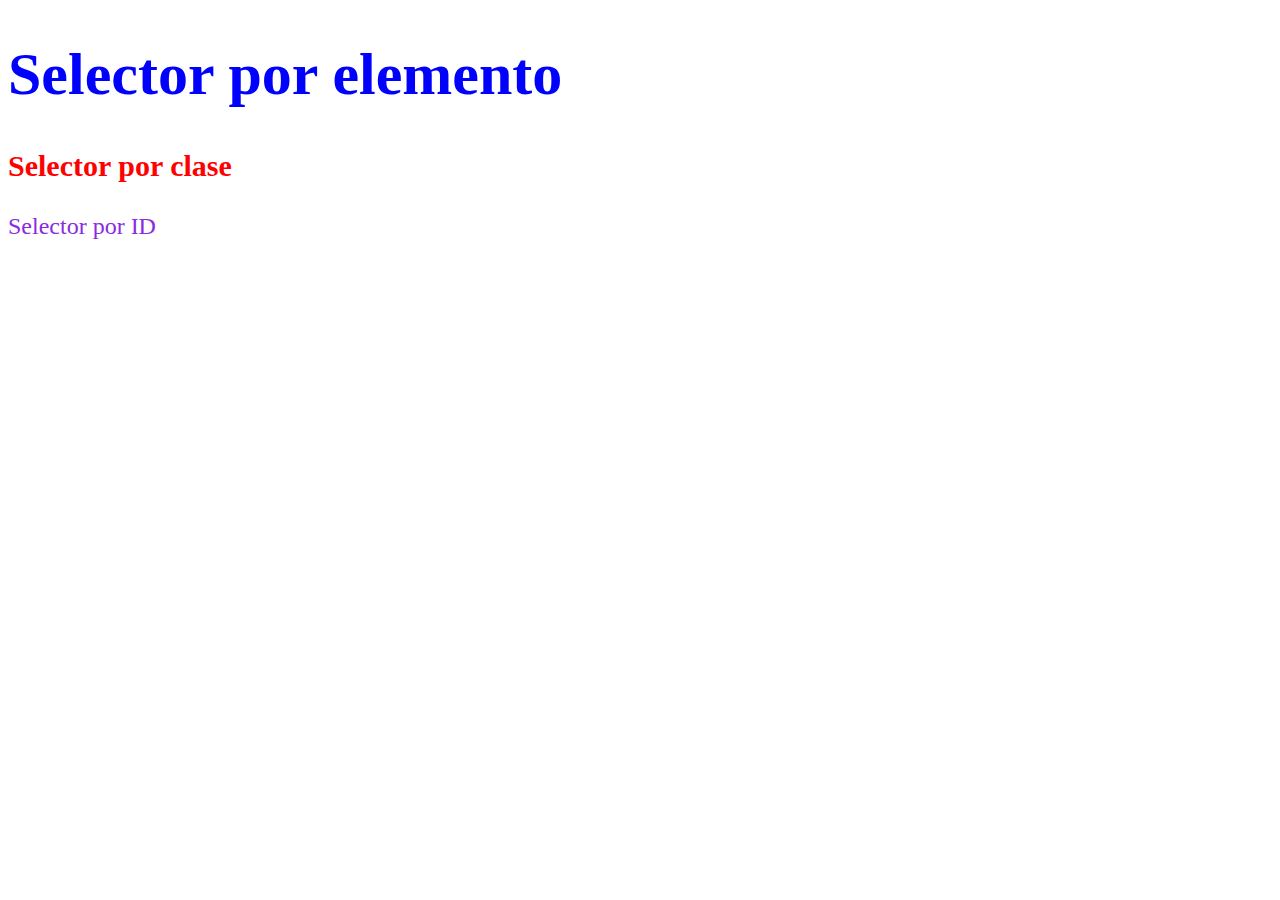
==== semana2/dia2/index.html @ 3f0e7b26 "Trabajando con selectores en css" ====
<!DOCTYPE html>
<html lang="es">

<head>
    <meta charset="UTF-8">
    <meta name="viewport" content="width=device-width, initial-scale=1.0">
    <title>Aprendiendo CSS</title>
    <link rel="stylesheet" href="./styles.css">
    <!--Esta es la mejor practica para utilizar CSS-->

    <!--<style>
        body{
            background-color: aqua;
        }
    </style> este es un ejemplo de CSS dentro de HTML, no es una buena practica-->
</head>

<body>
    <!--<p style="font-size: 30px;">Texto de Ejemplo</p> Este es otro ejemplo de CSS dentro de HTML-->
    <h1>Selector por elemento</h1>
    <h3 class="selector-clase">Selector por clase</h3>
    <p id="selector-id">Selector por ID</p>
</body>

</html>
---- semana2/dia2/styles.css ----
/*body{
    background-color: blue;
}*/
/*Esto es un comentario en CSS*/
/* control + } = comentario automatico */
h1{
    color: blue ;
    font-size: 60px;
    /* selector por elemento*/
}

.selector-clase{
    color: red;
    font-size: 30px;
    /* selector por clase, RECOMENDADO */
}

#selector-id{
    color: blueviolet;
    font-size: 24px;
    /* selector por id */
}
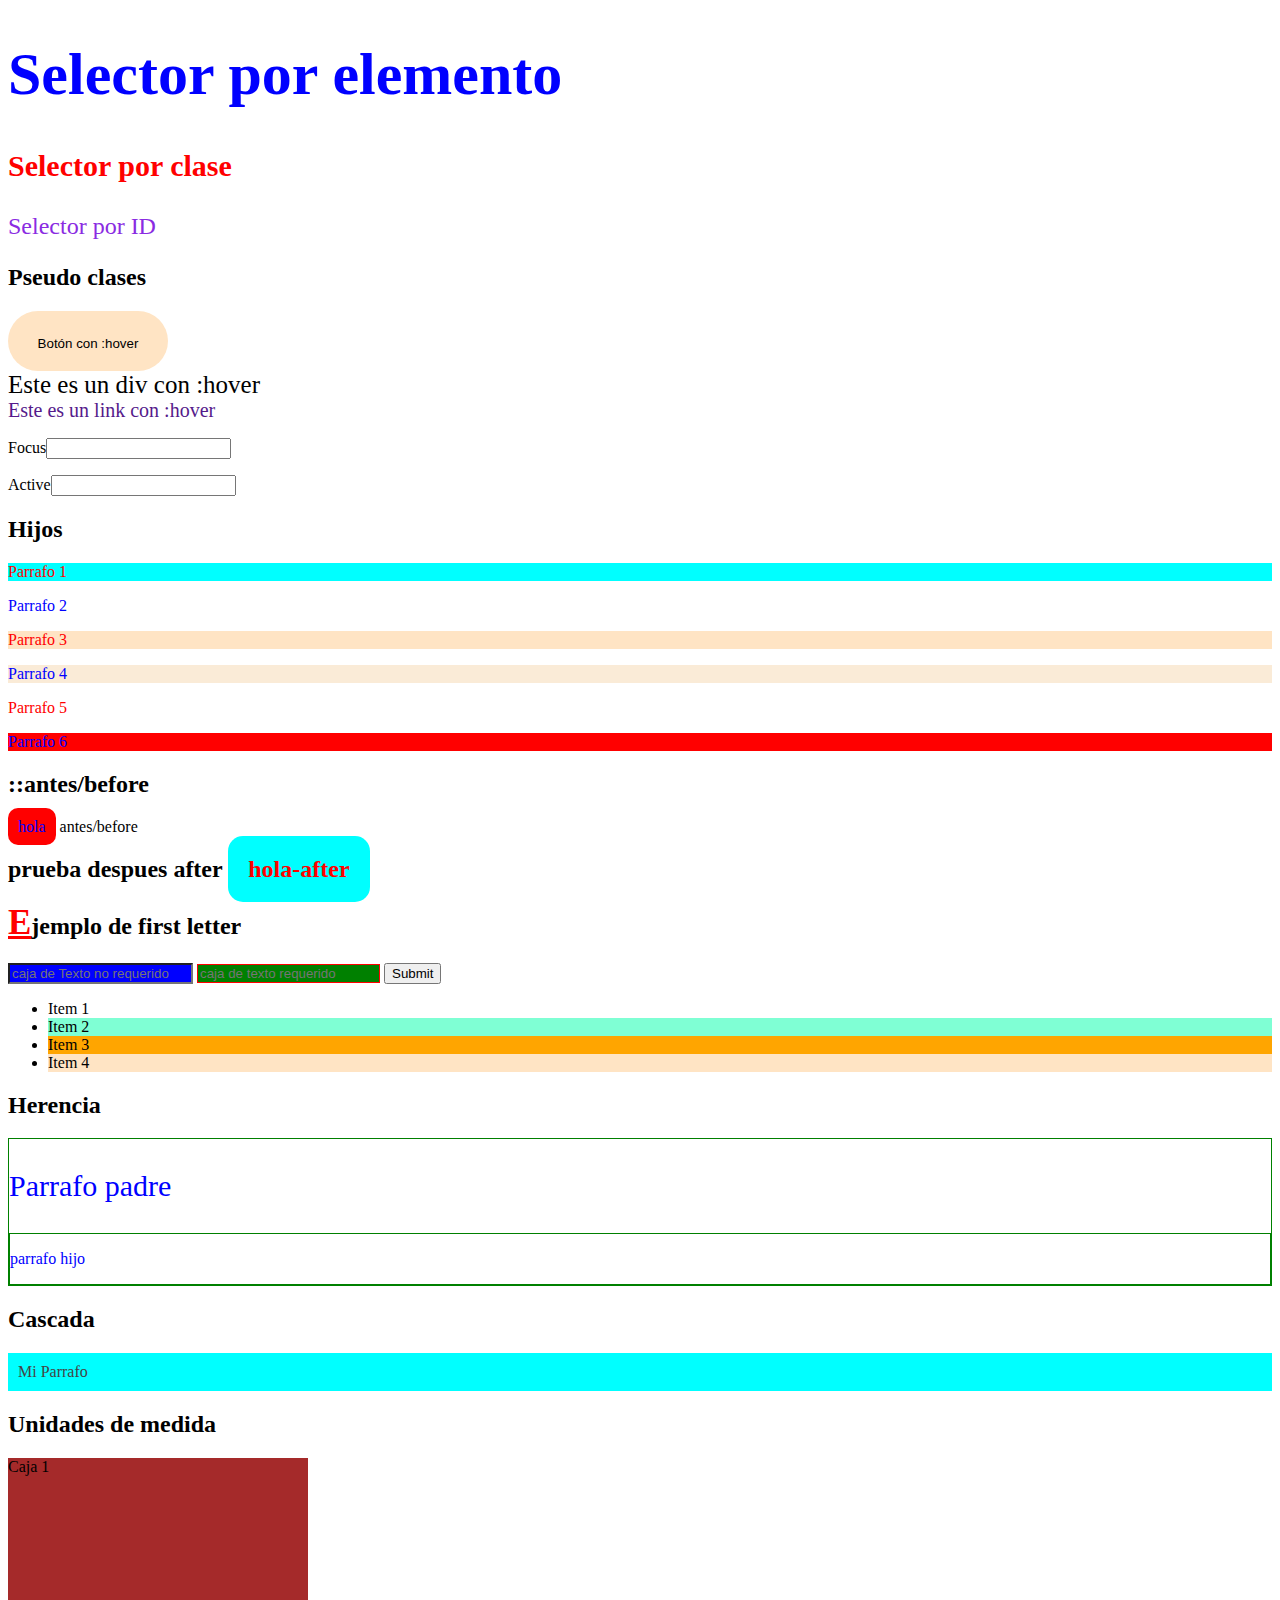
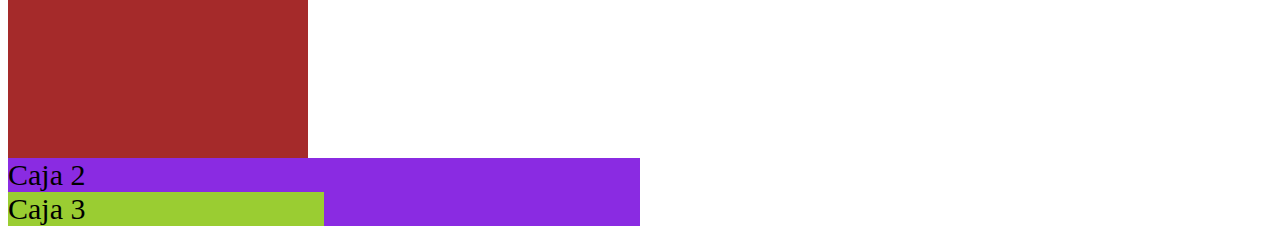
==== commit b6b335ce: "css stilos" ====
--- a/semana2/dia2/index.html
+++ b/semana2/dia2/index.html
@@ -14,12 +14,78 @@
         }
     </style> este es un ejemplo de CSS dentro de HTML, no es una buena practica-->
 </head>
+<!-- selectores -->
 
 <body>
     <!--<p style="font-size: 30px;">Texto de Ejemplo</p> Este es otro ejemplo de CSS dentro de HTML-->
     <h1>Selector por elemento</h1>
+    <!-- <hr/> ESTA ETIQUETA SIRVE PARA CREAR UNA LINEA HORIZONTAL y un salto de página-->
     <h3 class="selector-clase">Selector por clase</h3>
+
     <p id="selector-id">Selector por ID</p>
+
+    <!-- pseudo clases -->
+    <h2>Pseudo clases</h2>
+    <button class="boton-hover">Botón con :hover</button>
+    <div class="div-hover">Este es un div con :hover</div>
+    <a class="link-hover" href="">Este es un link con :hover</a>
+    <p>Focus<input class="input-focus" type="text"></p>
+    <p>Active<input class="input-active" type="text"></p>
+    <h2>Hijos</h2>
+    <div class="hijos-child">
+        <p class="p">Parrafo 1</p>
+        <p class="p">Parrafo 2</p>
+        <p class="p">Parrafo 3</p>
+        <p class="p">Parrafo 4</p>
+        <p class="p">Parrafo 5</p>
+        <p class="p">Parrafo 6</p>
+    </div>
+    <h2>::antes/before</h2>
+    <div class="prueba-antes-before"> antes/before</div>
+    <h2 class="prueba-despues-after"> prueba despues after </h2>
+    <h2 class="prueba-first-letter"> Ejemplo de first letter</h2>
+
+    <form action="">
+        <input class="css-validacion-input1" type="text" placeholder="caja de Texto no requerido" />
+        <input class="css-validacion-input1" type="text" placeholder="caja de texto requerido" required />
+        <input type="submit" />
+        <!-- un input con el atributo "REQUIRED" debe ser si o si llenado antes de enviar -->
+    </form>
+
+    <!-- Selectores combinados y multiples -->
+    <div class="padre">
+        <ul>
+            <li>Item 1</li>
+            <li class="selecciona-este-li">Item 2</li>
+            <li>Item 3</li>
+            <li>Item 4</li>
+        </ul>
+    </div>
+
+    <!-- Herencia -->
+    <h2>Herencia</h2>
+    <div class="container">
+        <p>Parrafo padre</p>
+        <div class="child">
+            <p>parrafo hijo</p>
+        </div>
+    </div>
+
+    <!-- Cascada -->
+    <h2>Cascada</h2>
+    <div class="parrafo-cascada">
+        Mi Parrafo
+    </div>
+
+    <!-- Unidades de medida -->
+    <h2>Unidades de medida</h2>
+    <div class="caja1">Caja 1</div>
+    <div class="caja2">Caja 2
+        <div class="caja3">Caja 3</div>
+    </div>
+
+
+
 </body>
 
 </html>--- a/semana2/dia2/styles.css
+++ b/semana2/dia2/styles.css
@@ -20,3 +20,218 @@
     font-size: 24px;
     /* selector por id */
 }
+
+/* HOVER */
+.boton-hover{
+    border: none;
+    padding: 25px;
+    border-radius: 30px;
+    background-color: bisque;
+    transition: 2s ease;
+    width: 160px;
+    height: 60px;
+}
+
+.boton-hover:hover{
+    background-color: aquamarine;
+}
+/* invocamos los botones con el selector por CLASE */
+/* el botón :hover sirve para realizar una acción encima de otra acción */
+
+.div-hover:hover{
+    color: blue;
+    cursor: pointer;
+}
+/* Cursos: pointer -> sirve para que al colocar el mouse encima, aparezca una manito */
+
+.div-hover{
+    font-size: 25px ;
+}
+
+.link-hover{
+    text-decoration: none;
+    font-size: 20px;
+}
+.link-hover:hover{
+    text-decoration: underline;
+}
+/* -------------------------------------------------------------------------------- */
+/* child */
+
+.link-hover:child{
+    font-size: 30px;
+    color: orange;
+}
+
+/* LA PSEUDO CLASE HOVER FUNCIONA AL PASAR EL CURSOS ENCIMA Y LA PSEUDO CLASE 
+child FUNCIONA AL HACER CLIC */
+
+.link-hover:focus{
+    color: blueviolet;
+    border: 2px dotted #444;
+}
+
+/* focus y active */
+.input-focus:focus{
+    background-color: blue;
+    transition: 4s ease;
+}
+
+.input-active:active{
+    background-color: blueviolet;
+    transition: 4s ease;
+}
+/* --------------------------------- */
+
+/* first-child last-child nth() */
+.hijos-child p:first-child{
+    background-color: aqua;
+}
+/* Indicamos la primera fila a modificar */
+.hijos-child p:last-child{
+    background-color: red;
+}
+/* Indicamos la última fila que queremos modificar */
+
+.hijos-child p:nth-child(3){
+    background-color: bisque;
+}
+/* Indicamos una fila en especifico para modificar */
+.hijos-child p:nth-child(4){
+    background-color: antiquewhite;
+}
+
+.hijos-child p:nth-child(2n){
+    color: blue;
+}
+/* El valor "2N" sirve para modificar numeros pares a la vez */
+/* Podemos usar el valor "N" el cual indica "TODOS" para modificar todo el contenido hijos */
+
+.hijos-child p:nth-child(2n-1){
+    color: red;
+}
+/* De esta manera modificamos todos los numeros impares */
+
+/* ----------------------------------------------------------------------------------- */
+
+/* before */
+.prueba-antes-before::before {
+    content:'hola';
+    color: blue;
+    background-color: red;
+    padding: 10px;
+    border-radius: 10px;
+}
+/* El elemento "BEFORE" sirve para añadir elementos antes del contenido principal, esto podemos identificar ya que se colocan 4 puntos :: luego before */
+/* ---------------------------------------------------------------------- */
+.prueba-despues-after::after{
+    content: 'hola-after';
+    background-color: aqua;
+    color: red;
+    padding: 20px;
+    border-radius: 15px;
+}
+/* Funciona similar al elemento BEFORE, en este caso coloca el contenido delante */
+/* ---------------------------------------------------------------------- */
+
+/* first letter */
+.prueba-first-letter::first-letter{
+    color: red;
+    font-size: 35px;
+    text-decoration: underline;
+}
+/* Sirve para realizar una acción a la primera letra */
+/* ---------------------------------------------------------------------- */
+/* required */
+.css-validacion-input1:required{
+    border: 1px solid red;
+}
+/* Realiza una acción a todo aquello que tenga un "REQUIRED" y se queda establecido*/
+/* ---------------------------------------------------------------------- */
+
+/* valid */
+.css-validacion-input1:valid{
+    background-color: blue;  
+    color: white; 
+}
+/* Realiza una acción a todo lo que sea valido y no tenga un "REQUIRED", ESTE ELEMENTO TRABAJA CON EL 2REQUIRED"  */
+/* ---------------------------------------------------------------------- */
+
+/* invalid */
+.css-validacion-input1:invalid {
+    background-color: green;
+    color: white;
+}
+/* Realiza una acción a todo lo que sea invalido y tenga un "REQUIRED", ESTE ELEMENTO TRABAJA CON EL 2REQUIRED"  */
+/* ---------------------------------------------------------------------- */
+
+/* Utilizar multiples selectores */
+
+.padre ul li:nth-child(3){
+    background-color: orange;
+}
+/* Podemos utilizar multiples selectores a la vez */
+
+/* .padre ul .selecciona-este-li{
+    background-color: red;
+} */
+/* Tambien podemos realizarlo de esta manera, mucho mas simplificada */
+
+.padre li:nth-child(4){
+    background-color: bisque;
+}
+/* Tambien podemos realizarlo de esta manera, mucho mas simplificada */
+
+/* FORMA MAS RECOMENDADA USANDO UNA UNICA CLASE */
+.selecciona-este-li{
+    background-color: aquamarine;
+}
+/* ---------------------------------------------------------------------------------------- */
+
+/* HEREDAR/INHERIT */
+
+.container{
+    color: blue;
+    font-size: 30px;
+    border: 1px solid green;
+}
+
+.child{
+    border: inherit;
+    font-size: initial;
+    /* con "initial" nuestro atributo toma el valor por defecto de HTML y lo aplica. */
+}
+/* Con esto podemos hacer que una clase/elemento HIJO herede los atributos del padre, utilizando "INHERIT" */
+/* --------------------------------------------------------------------------------------- */
+
+/* Cascada */
+.parrafo-cascada{
+    background-color: aqua;
+    color: #444;
+    padding: 10px;
+
+}
+
+/* Unidades de medida relativa y absoluta */
+/* absolutas = px = su valor no cambia */
+/* relativas = %, men, em, vw, vh = su valor cambia */
+.caja1{
+    background-color: brown;
+    width: 300px;
+    height: 300px;
+}
+
+.caja2{
+    background-color: blueviolet;
+    width: 50%;
+    font-size: 30px;
+}
+
+.caja3{
+    background-color: yellowgreen;
+    width: 50%;
+    font-size: 1em;
+}
+
+/* rem = medida por defecto de html 16px */
+/* em = toma la medida del primer valor que encuentra */
